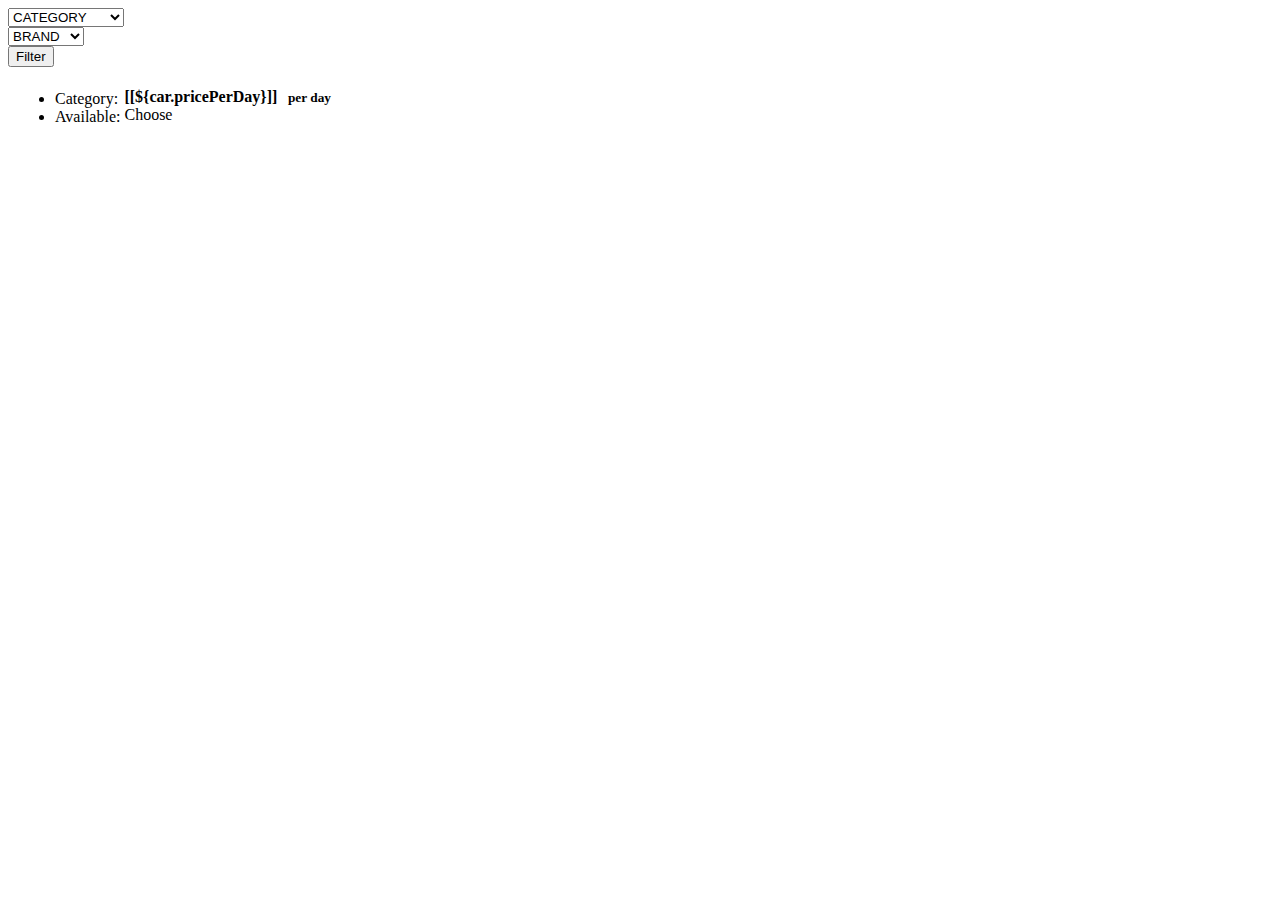
==== src/main/resources/templates/cars/index.html @ 908ee891 "update" ====
<!DOCTYPE html>
<html xmlns="http://www.w3.org/1999/xhtml"
      xmlns:th="http://www.thymeleaf.org"
      xmlns:layout="http://www.ultraq.net.nz/thymeleaf/layout" layout:decorate="~{base}">

<head>
  <meta charset="UTF-8" />
  <title>CARS</title>

</head>

<div layout:fragment="page_content" id="page_content" class="container h-100 bg-white overflow-hidden">

  <!-- FILTER FORM -->

  <div id="carFilterForm">
    <form th:action="@{/showAllCars/filter}" method="post">
      <div class="form-group form-row mt-5 mb-5">
        <div class="col-12 col-md-3">
          <select name="categorySelection" class="form-control" id="categorySelection">
            <option value="">CATEGORY</option>
            <option value="1" th:selected="${session.category == '1'}">COMPACT</option>
            <option value="2" th:selected="${session.category == '2'}">JEEP</option>
            <option value="3" th:selected="${session.category == '3'}">CONVERTIBLE</option>
            <option value="4" th:selected="${session.category == '4'}">HATCHBACK</option>
            <option value="5" th:selected="${session.category == '5'}">SUV</option>

          </select>
        </div>
        <div class="col-12 col-md-3">
          <select name="brandSelection" class="form-control" id="brandSelection">
            <option value="">BRAND</option>
            <option value="Suzuki" th:selected="${session.brand == 'Suzuki'}">SUZUKI</option>
            <option value="Toyota" th:selected="${session.brand == 'Toyota'}">TOYOTA</option>
          </select>
        </div>

        <div class="col-12 col-md-3 text-center">
          <button type="submit" class="btn w-100">Filter</button>
        </div>

      </div>
    </form>
  </div>


  <!-- CAR LIST. SAME TABLE AS VEHICLE SELECTION PAGE -->

  <div class="col-12">

    <table class="table table-striped table-borderless mt-5 mb-5">

      <tbody>
      <tr class="row mb-3" th:each="car:${session.allCars}">
        <td class="col-12 col-md-6">
          <div class="h-100 d-flex align-items-center flex-column p-3">
            <img style="max-width: 320px;" class="my-auto" th:src="@{${car.photo}}" />
          </div>
        </td>
        <td class="col-12 col-md-4">
          <div class="p-3">
            <h2 th:text="${car.brand}"></h2>
            <strong class="pb-3 d-block" th:text="${car.model}"></strong>
            <ul class="list-group list-group-flush">
              <li class="list-group-item bg-transparent text-dark">Category: <span th:text="${car.category}"></span></li>
              <li class="list-group-item bg-transparent text-dark">Available: <span th:if="${car.available} == true" th:text=" Yes"></span> <span th:if="${car.available} != true" th:text=" No"></span>
              </li>

            </ul>
          </div>

        </td>
        <td class="col-12 col-md-2">
          <div class="h-100 d-flex align-items-end flex-column p-3">
            <div class="h-100 d-flex align-items-center">
              <Strong th:inline="text"> [[${car.pricePerDay}]] <small class="float-right pr-2">&nbsp per day</small></strong>
            </div>
            <a th:href="@{selectCar(id=${car.carId})}" class="btn btn-sm mt-auto w-100">Choose</a>
          </div>
        </td>
      </tr>
      </tbody>
    </table>
  </div>
</div>


<th:block layout:fragment="scripts">
  <script type="text/javascript">
    console.log('Hello World');
  </script>
</th:block>
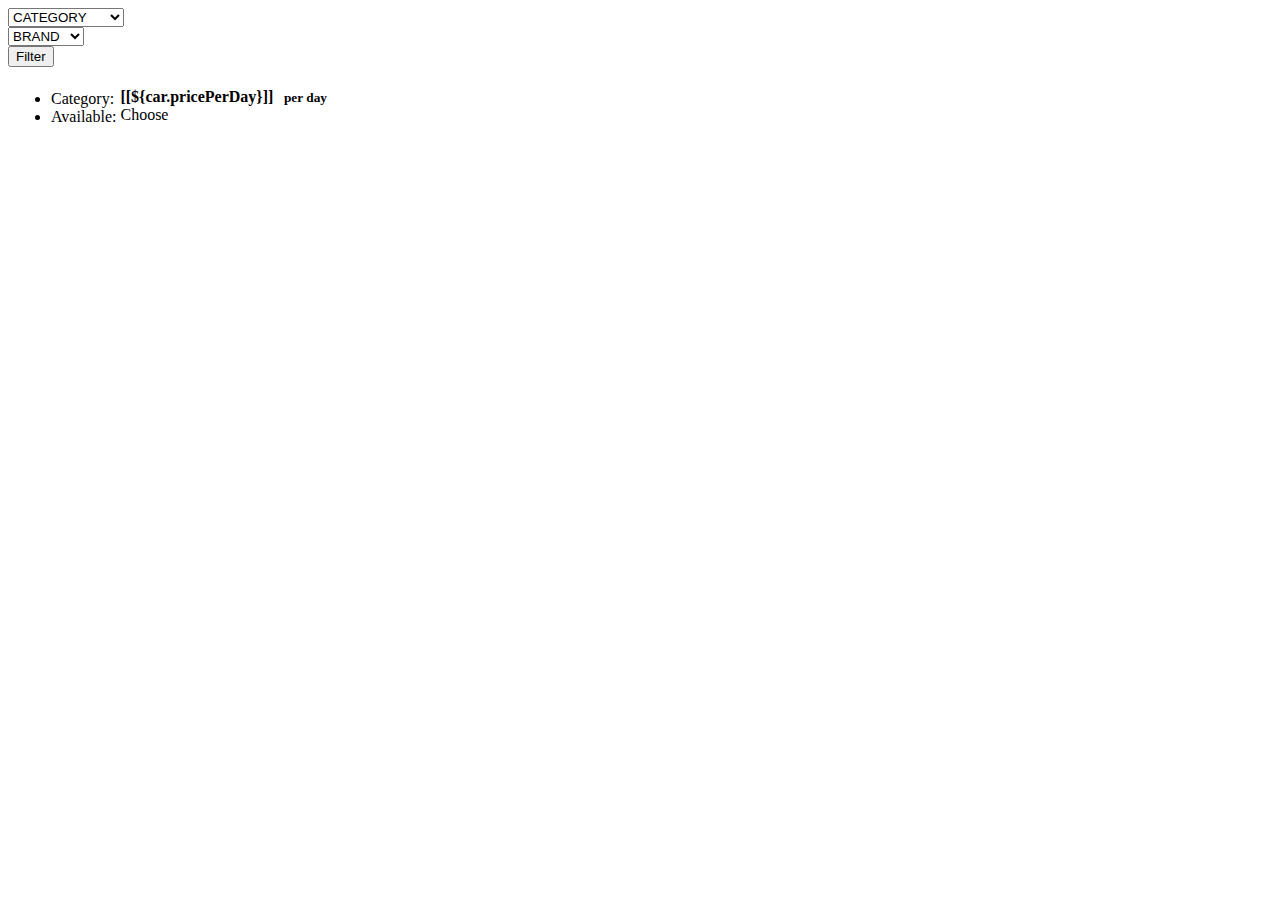
==== commit 65180b80: "update" ====
--- a/src/main/resources/templates/cars/index.html
+++ b/src/main/resources/templates/cars/index.html
@@ -52,11 +52,6 @@
 
       <tbody>
       <tr class="row mb-3" th:each="car:${session.allCars}">
-        <td class="col-12 col-md-6">
-          <div class="h-100 d-flex align-items-center flex-column p-3">
-            <img style="max-width: 320px;" class="my-auto" th:src="@{${car.photo}}" />
-          </div>
-        </td>
         <td class="col-12 col-md-4">
           <div class="p-3">
             <h2 th:text="${car.brand}"></h2>
